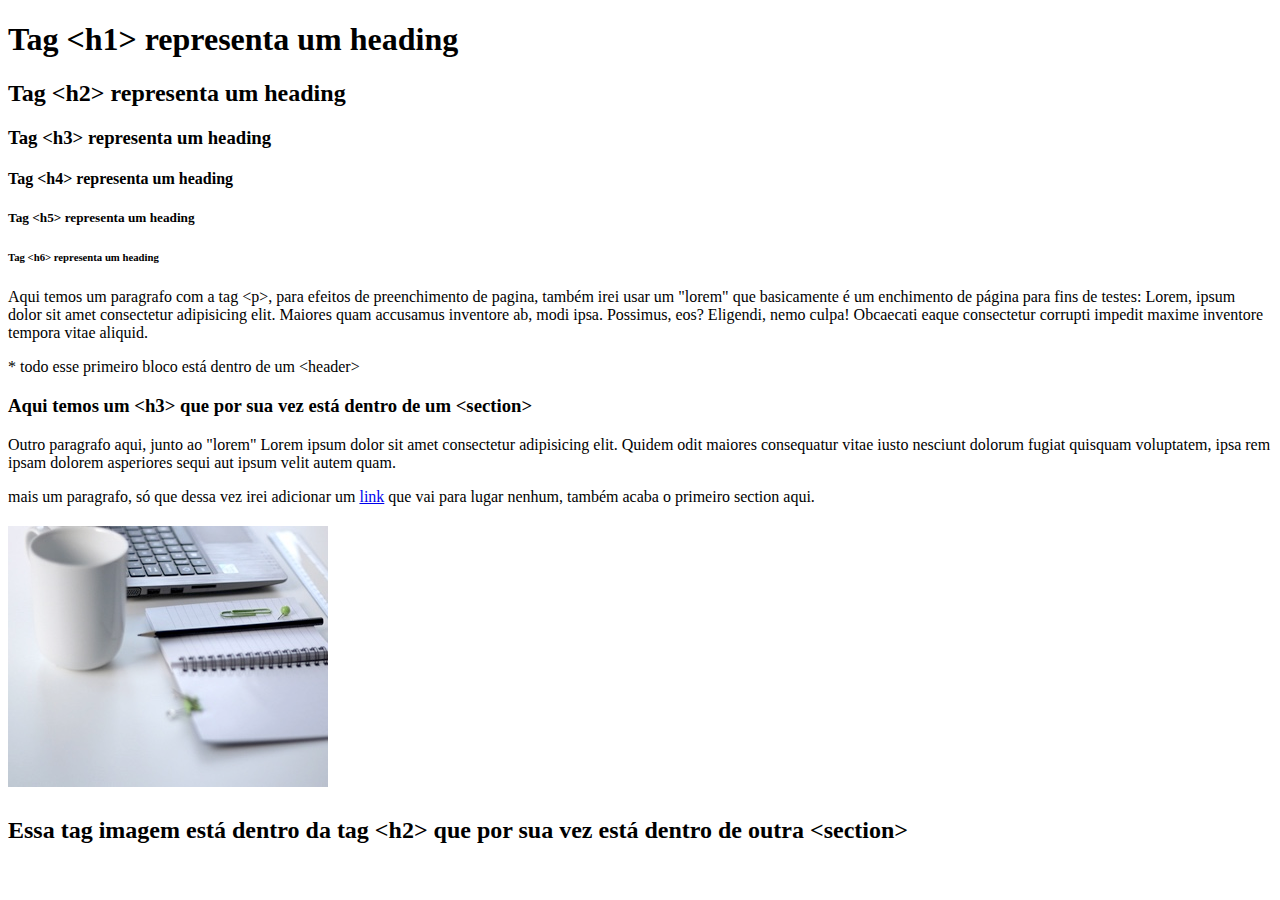
==== CSS/Exercícios/Página simples/index.html @ 2806c3ef "criaçào da pagia exercícios e primeira edição da index" ====
<!DOCTYPE html>
<html lang="pt-br">
<head>
    <meta charset="UTF-8">
    <meta http-equiv="X-UA-Compatible" content="IE=edge">
    <meta name="viewport" content="width=device-width, initial-scale=1.0">
    <title>Página Exemplo</title>
    <link rel="stylesheet" href="styles/style.css">
</head>
<body>

    <header>
        <h1>Tag &lt;h1&gt; representa um heading</h1>
        <h2>Tag &lt;h2&gt; representa um heading</h2>
        <h3>Tag &lt;h3&gt; representa um heading</h3>
        <h4>Tag &lt;h4&gt; representa um heading</h4>
        <h5>Tag &lt;h5&gt; representa um heading</h5>
        <h6>Tag &lt;h6&gt; representa um heading</h6>

        <p>Aqui temos um paragrafo com a tag &lt;p&gt;, para efeitos de preenchimento de pagina, também irei usar um "lorem" que basicamente é um enchimento de página para fins de testes: Lorem, ipsum dolor sit amet consectetur adipisicing elit. Maiores quam accusamus inventore ab, modi ipsa. Possimus, eos? Eligendi, nemo culpa! Obcaecati eaque consectetur corrupti impedit maxime inventore tempora vitae aliquid.</p>

        <p>* todo esse primeiro bloco está dentro de um &lt;header&gt;</p>
    </header>

    <section>
        <h3>Aqui temos um &lt;h3&gt; que por sua vez está dentro de um &lt;section&gt;</h3>
        <p>Outro paragrafo aqui, junto ao "lorem" Lorem ipsum dolor sit amet consectetur adipisicing elit. Quidem odit maiores consequatur vitae iusto nesciunt dolorum fugiat quisquam voluptatem, ipsa rem ipsam dolorem asperiores sequi aut ipsum velit autem quam.</p>

        <p>mais um paragrafo, só que dessa vez irei adicionar um <a href="#">link</a> que vai para lugar nenhum, também acaba o primeiro section aqui.</p>
    </section>

    <section>
        <h2>
            <img src="imgs/thumbnail-2.jpg" alt="xicara, cadernos de anotações com um lapis e um notebook">
            <p>Essa tag imagem está dentro da tag &lt;h2&gt; que por sua vez está dentro de outra &lt;section&gt;</p>
        </h2>

        
    </section>

</body>
</html>
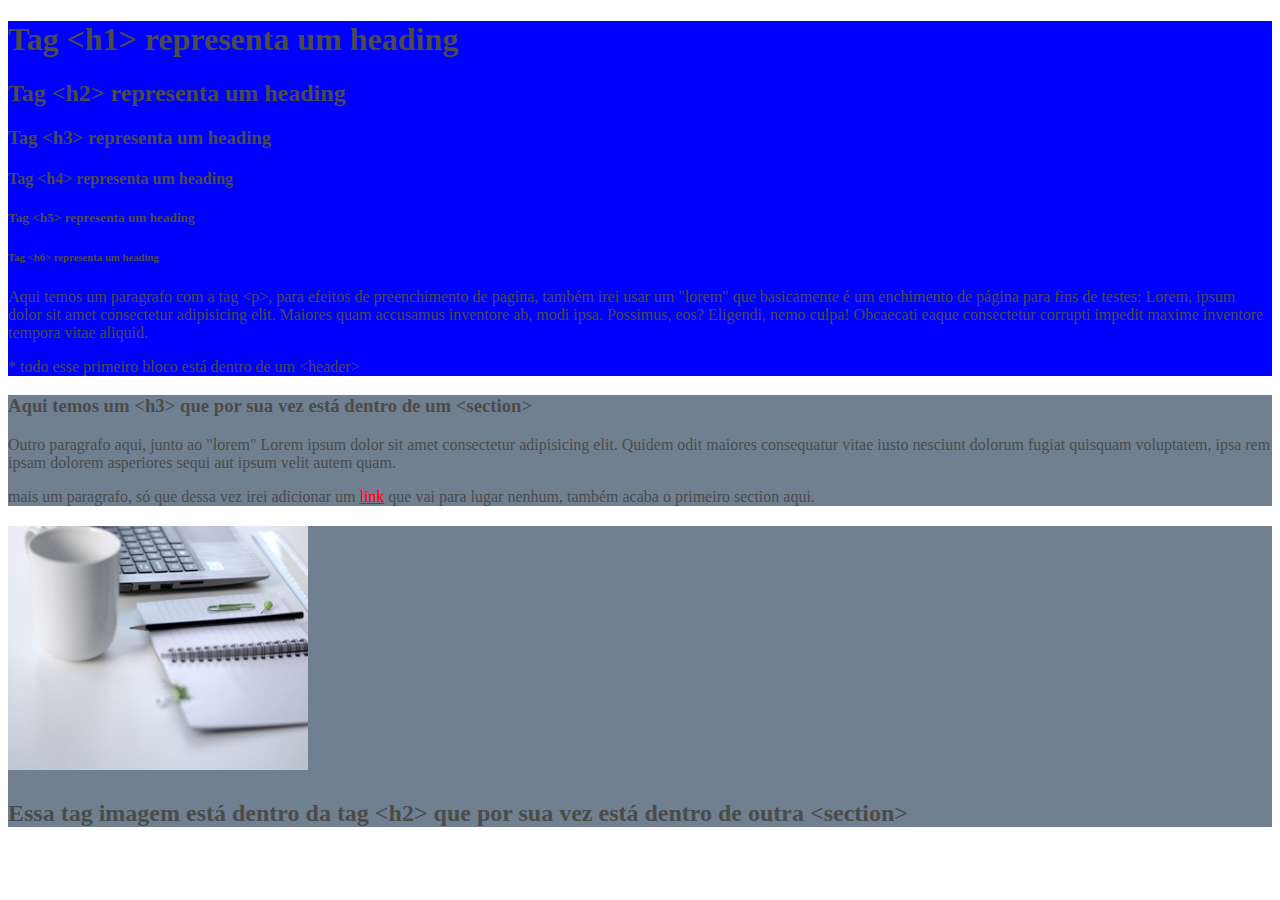
==== commit 31cecf4b: "update of folders" ====
--- a/CSS/Exercícios/Página simples/index.html
+++ b/CSS/Exercícios/Página simples/index.html
@@ -22,14 +22,14 @@
         <p>* todo esse primeiro bloco está dentro de um &lt;header&gt;</p>
     </header>
 
-    <section>
+    <section class="projects">
         <h3>Aqui temos um &lt;h3&gt; que por sua vez está dentro de um &lt;section&gt;</h3>
         <p>Outro paragrafo aqui, junto ao "lorem" Lorem ipsum dolor sit amet consectetur adipisicing elit. Quidem odit maiores consequatur vitae iusto nesciunt dolorum fugiat quisquam voluptatem, ipsa rem ipsam dolorem asperiores sequi aut ipsum velit autem quam.</p>
 
-        <p>mais um paragrafo, só que dessa vez irei adicionar um <a href="#">link</a> que vai para lugar nenhum, também acaba o primeiro section aqui.</p>
+        <p>mais um paragrafo, só que dessa vez irei adicionar um <a href="">link</a> que vai para lugar nenhum, também acaba o primeiro section aqui.</p>
     </section>
 
-    <section>
+    <section class="projects">
         <h2>
             <img src="imgs/thumbnail-2.jpg" alt="xicara, cadernos de anotações com um lapis e um notebook">
             <p>Essa tag imagem está dentro da tag &lt;h2&gt; que por sua vez está dentro de outra &lt;section&gt;</p>
--- a/CSS/Exercícios/Página simples/styles/style.css
+++ b/CSS/Exercícios/Página simples/styles/style.css
@@ -0,0 +1,24 @@
+/*  */
+
+body{
+    color:rgb(75, 75, 75);
+}
+img{
+    width: 300px; /* Redimencionando a imagem para 300px*/
+}
+header{
+    background-color: blue;
+}
+.projects{
+    background:slategrey;
+}
+a:link{
+    color: springgreen;
+}
+a:visited{
+    color: red;
+    font-size: 80px;
+}
+a:focus{
+    color: purple;
+}